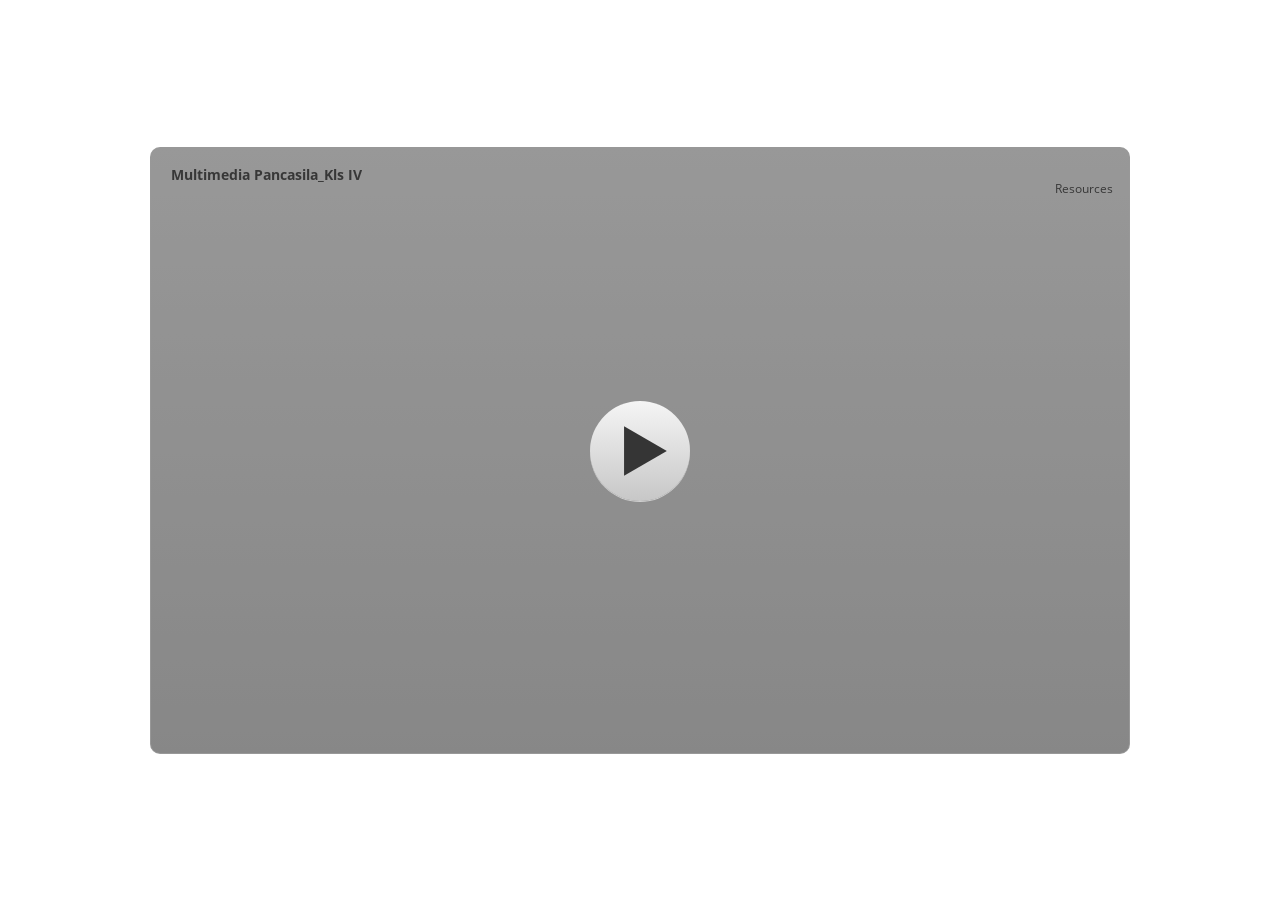
==== index.html @ 4bad053f "Add files via upload" ====
﻿<!doctype html>
<html lang="en-US">
<head>
  <meta charset="utf-8">
  <!-- Created using Storyline 3 - http://www.articulate.com  -->
  <!-- version: 3.20.30234.0 -->
  <title> Produk Multimedia Pancasila_Kls IV </title>
  <meta http-equiv="x-ua-compatible" content="IE=edge"/>
  <meta name="viewport" content="width=device-width,initial-scale=1,user-scalable=no,shrink-to-fit=no,minimal-ui"/>
  <meta name="apple-mobile-web-app-capable" content="yes"/>
  <style>
    html, body { height: 100%; padding: 0; margin: 0 }
    #app { height: 100%; width: 100%; }
  </style>

  <script>
    window.DS = {};
    window.globals = {
      DATA_PATH_BASE: '',
      HAS_FRAME: true,
      HAS_SLIDE: true,

      lmsPresent: false,
      tinCanPresent: false,
      cmi5Present: false,
      aoSupport: false,
      scale: 'noscale',
      captureRc: false,
      browserSize: 'optimal',
      bgColor: '#FFFFFF',
      features: '',
      themeName: 'classic',
      preloaderColor: '#FFFFFF',
      suppressAnalytics: false,
      productChannel: 'perpetual',
      publishSource: 'storyline',
      aid: '',
      cid: 'e77c4f3b-af02-48d0-b6e7-b36590335318',
      playerVersion: '3.20.30234.0',
      publishTimestamp: '2024-05-29T16:32:49.9220851Z',
      maxIosVideoElements: 10,
      connectionSettings: { },

      
      parseParams: function(qs) {
        if (window.globals.parsedParams != null) {
          return window.globals.parsedParams;
        }
        qs = (qs || window.location.search.substr(1)).split('+').join(' ');
        var params = {},
            tokens,
            re = /[?&]?([^=]+)=([^&]*)/g;

        while (tokens = re.exec(qs)) {
          params[decodeURIComponent(tokens[1]).trim()] =
            decodeURIComponent(tokens[2]).trim();
        }
        window.globals.parsedParams = params;
        return params;
      }

    };
  </script>
  <script>
    var isIe11 = ('ActiveXObject' in window || window.MSBlobBuilder != null)
      && window.msCrypto != null && !window.ActiveXObject;
    if (isIe11) {
      window.globals.unsupportedBrowser = true;
      document.write(atob('[base64]'));
    }
  </script>
  
  <script>window.THREE = { };</script>
  
</head>
<body style="background: #FFFFFF" class="cs-HTML theme-classic">
  <!-- 360 -->
  <script>!function(){var e,i=/iPhone/i,o=/iPod/i,n=/iPad/i,t=/\biOS-universal(?:.+)Mac\b/i,r=/\bAndroid(?:.+)Mobile\b/i,a=/Android/i,d=/(?:SD4930UR|\bSilk(?:.+)Mobile\b)/i,p=/Silk/i,l=/Windows Phone/i,u=/\bWindows(?:.+)ARM\b/i,b=/BlackBerry/i,s=/BB10/i,c=/Opera Mini/i,f=/\b(CriOS|Chrome)(?:.+)Mobile/i,h=/Mobile(?:.+)Firefox\b/i,v=function(e){return void 0!==e&&"MacIntel"===e.platform&&"number"==typeof e.maxTouchPoints&&e.maxTouchPoints>1&&"undefined"==typeof MSStream};e=function(e){var m={userAgent:"",platform:"",maxTouchPoints:0};e||"undefined"==typeof navigator?"string"==typeof e?m.userAgent=e:e&&e.userAgent&&(m={userAgent:e.userAgent,platform:e.platform,maxTouchPoints:e.maxTouchPoints||0}):m={userAgent:navigator.userAgent,platform:navigator.platform,maxTouchPoints:navigator.maxTouchPoints||0};var g=m.userAgent,y=g.split("[FBAN");void 0!==y[1]&&(g=y[0]),void 0!==(y=g.split("Twitter"))[1]&&(g=y[0]);var A=function(e){return function(i){return i.test(e)}}(g),w={apple:{phone:A(i)&&!A(l),ipod:A(o),tablet:!A(i)&&(A(n)||v(m))&&!A(l),universal:A(t),device:(A(i)||A(o)||A(n)||A(t)||v(m))&&!A(l)},amazon:{phone:A(d),tablet:!A(d)&&A(p),device:A(d)||A(p)},android:{phone:!A(l)&&A(d)||!A(l)&&A(r),tablet:!A(l)&&!A(d)&&!A(r)&&(A(p)||A(a)),device:!A(l)&&(A(d)||A(p)||A(r)||A(a))||A(/\bokhttp\b/i)},windows:{phone:A(l),tablet:A(u),device:A(l)||A(u)},other:{blackberry:A(b),blackberry10:A(s),opera:A(c),firefox:A(h),chrome:A(f),device:A(b)||A(s)||A(c)||A(h)||A(f)},any:!1,phone:!1,tablet:!1};return w.any=w.apple.device||w.android.device||w.windows.device||w.other.device,w.phone=w.apple.phone||w.android.phone||w.windows.phone,w.tablet=w.apple.tablet||w.android.tablet||w.windows.tablet,w}(),"object"==typeof exports&&"undefined"!=typeof module?module.exports=e:"function"==typeof define&&define.amd?define((function(){return e})):this.isMobile=e}();
    window.isMobile.apple.tablet = window.isMobile.apple.tablet ||
      (navigator.platform === 'MacIntel' && navigator.maxTouchPoints > 1);
    window.isMobile.apple.device = window.isMobile.apple.device || window.isMobile.apple.tablet;
    window.isMobile.tablet = window.isMobile.tablet || window.isMobile.apple.tablet;
    window.isMobile.any = window.isMobile.any || window.isMobile.apple.tablet;
  </script>

  <div id="focus-sink" tabindex="-1"></div>

  <div id="preso"></div>
  <script>
    (function() {

      var classTypes = [ 'desktop', 'mobile', 'phone', 'tablet' ];

      var addDeviceClasses = function(prefix, testObj) {
        var curr, i;
        for (i = 0; i < classTypes.length; i++) {
          curr = classTypes[i];
          if (testObj[curr]) {
            document.body.classList.add(prefix + curr);
          }
        }
      };

      var params = window.globals.parseParams(),
          isDevicePreview = params.devicepreview === '1',
          isPhoneOverride = params.deviceType === 'phone' || (isDevicePreview && params.phone == '1'),
          isTabletOverride = (params.deviceType === 'tablet' || isDevicePreview) && !isPhoneOverride,
          isMobileOverride = isPhoneOverride || isTabletOverride;

      var deviceView = {
        desktop: !window.isMobile.any && !isMobileOverride,
        mobile: window.isMobile.any || isMobileOverride,
        phone: isPhoneOverride || (window.isMobile.phone && !isTabletOverride),
        tablet: isTabletOverride || window.isMobile.tablet
      };

      window.globals.deviceView = deviceView;
      window.isMobile.desktop = !window.isMobile.any;
      window.isMobile.mobile = window.isMobile.any;

      addDeviceClasses('view-', deviceView);

    })();
  </script>
  
  <script src='story_content/user.js' type=text/javascript></script>
  <div class="slide-loader"></div>

  <script>
    if (window.globals.deviceView.isMobile) { var doc = document, loader = doc.body.querySelector('.slide-loader'); [ 1, 2, 3 ].forEach(function(n) { var d = doc.createElement('div'); d.style.backgroundColor = window.globals.preloaderColor; d.classList.add('mobile-loader-dot'); d.classList.add('dot' + n); loader.appendChild(d); }); }
  </script>

  <div class="mobile-load-title-overlay" style="display: none">
    <div class="mobile-load-title"> Produk Multimedia Pancasila_Kls IV </div>
  </div>

  <div class="mobile-chrome-warning"></div>

  
<style>
  .warn-connection-dialog {
    display: none;
    background: transparent;
    pointer-events: none;
    position: fixed;
    left: 0;
    top: 0;
    width: 100%;
    height: 100%;
    z-index: 999;
  }

  .warn-connection-content {
    border-radius: 4px;
    background: white;
    border: 1px solid #E7E7E7;
    color: #333333;
    box-shadow: 0 2px 4px rgba(0, 0, 0, 0.25);
    transition: all 150ms ease-out;
    position: absolute;
    white-space: nowrap;
  }

  .view-phone.is-landscape .warn-connection-content {
    left: 23px;
    bottom: 23px;
  }

  .view-tablet.is-landscape .warn-connection-content {
    left: 50%;
    top: 20px;
    transform: translateX(-50%);
  }

  .is-portrait .warn-connection-content {
    transform: translate(-50%, calc(-100% - 15px));
  }

  .warn-connection-content p {
    display: inline-block;
    margin: 0 8px 0 0;
    line-height: 33px;
    font-size: 11px;
  }

  .warn-connection-content svg {
    position: relative;
    vertical-align: middle;
    margin: 0 2px 2px 8px;
  }

  .view-desktop .warn-connection-content {
    left: 1.5em;
    bottom: 1.5em;
  }

  .view-desktop .warn-connection-content p {
    font-size: 1.1em;
  }

  .is-offline .warn-connection-dialog {
    display: block;
  }

  .is-offline .cs-panel * {
    pointer-events: none !important;
  }

  .is-offline .cs-panel {
    pointer-events: all !important;
  }

  .is-offline #nav-controls * {
    pointer-events: none !important;
  }

  .is-offline #nav-controls {
    pointer-events: all !important;
  }
</style>

<div class="warn-connection-dialog">
  <div class="warn-connection-content">
    <svg width="17" height="15" viewBox="0 0 17 15" xmlns="http://www.w3.org/2000/svg">
      <path fill="#8F0000" stroke="white" d="M16.07,12.98 L15.88,12.23 L9.51,1.21 C8.97,0.26,7.6,0.26,7.06,1.21 L0.69,12.23 C0.15,13.16,0.81,14.36,1.91,14.36 H14.65 C15.47,14.36,16.05,13.7,16.07,12.98 Z"/>
      <path fill="white" stroke="white" d="M8.58,5.5 C8.35,5.28,8.5,5.35,8.21,5.32 C8.09,5.35,7.97,5.49,7.96,5.67 C7.97,5.79,7.98,5.92,7.98,6.04 L7.98,6.04 C7.99,6.17,8,6.31,8.01,6.43 L8.01,6.44 C8.03,6.92,8.06,7.41,8.09,7.9 L8.09,7.9 C8.12,8.39,8.14,8.88,8.17,9.37 C8.17,9.39,8.18,9.42,8.2,9.44 C8.23,9.46,8.25,9.47,8.28,9.47 C8.31,9.47,8.34,9.46,8.35,9.44 C8.37,9.43,8.38,9.4,8.39,9.35 L8.39,9.34 C8.39,9.24,8.4,9.15,8.4,9.05 L8.4,9.05 C8.41,8.96,8.41,8.86,8.42,8.75 C8.43,8.44,8.45,8.12,8.47,7.81 L8.47,7.81 C8.49,7.49,8.51,7.18,8.53,6.87 C8.55,6.46,8.56,6.05,8.59,5.64 L8.6,5.62 C8.6,5.57,8.59,5.53,8.58,5.5 L8.21,5.32 Z"/>
      <circle fill="white" stroke="white" cx="8.3" cy="11.35" r="0.3"/>
    </svg>
    <p>You are offline. Trying to reconnect...</p>
  </div>
</div>

<script>
  (function() {
    window.DS.connection = {
      warningShown: false,
      assets: {},
      loadingAssetGroup: false,
      retryDelay: 500
    };

    // @TODO this is POC code and can be cleaned up a bit more if we move forward
    // with the feature



    // The `window.globals.features` variable must be set in `webpack.dev.config` when testing locally - it is not enough
    // to have it in the data - but it must be set there as well.
    var useConnectionMessages = window.AbortController != null &&
      window.location.protocol != 'file:' &&
      window.globals.features.indexOf('ConnectionMessages') != -1;

    window.DS.connection.useConnectionMessages = useConnectionMessages

    var assetCount = 0;
    var checkLoadedId;
    var connectionSettings = window.globals.connectionSettings;

    if (useConnectionMessages && connectionSettings != null) {
      var contentEl = document.querySelector('.warn-connection-content');
      var messageEl = contentEl.querySelector('p')

      if (connectionSettings.useDarkTheme) {
        contentEl.style.borderColor = '#BABBBA';
        contentEl.style.backgroundColor = '#282828';
        contentEl.style.color = '#FFFFFF';
      }

      if (connectionSettings.message != null) {
        messageEl.textContent = window.decodeURIComponent(connectionSettings.message);
      }
    }

    function checkAssetsReady() {
      for (var i in DS.connection.assets) {
        if (!DS.connection.assets[i].success) {
          return false;
        }
      }
      return true;
    }

    function stopAssetGroup() {
      if (!useConnectionMessages) { return; }

      assetCount = 0;

      DS.connection.oldAssetGroup = DS.connection.assets;
      DS.connection.assets = {};
      DS.connection.loadingAssetGroup = false;
      clearInterval(checkLoadedId);
    }

    function startAssetGroup() {
      if (!useConnectionMessages) { return; }
      var ticks = 0;
      clearInterval(checkLoadedId);
      checkLoadedId = setInterval(function() {
        var loaded = 0;
        if (assetCount === 0 && loaded === 0) {
          clearInterval(checkLoadedId);
          return;
        }

        for (var i in DS.connection.assets) {
          if (DS.connection.assets[i].success) {
            loaded++;
          }
        }

        if (assetCount === loaded && checkAssetsReady()) {
          for (var i in DS.connection.assets) {
            if (DS.connection.assets[i].action) {
              DS.connection.assets[i].action();
            }
          }
          hideWarning();
          stopAssetGroup();
        }
      }, 100)
    }

    function requiredAsset(url, action, retry, type) {
      if (!useConnectionMessages) { return; }
      if (DS.connection.assets[url]) { return; }

      DS.connection.assets[url] = {
        success: false, action: action, retry: retry, type: type
      };
      assetCount = Object.keys(DS.connection.assets).length;
      if (!DS.connection.loadingAssetGroup) {
        startAssetGroup();
      }
      DS.connection.loadingAssetGroup = true;
    }

    function assetLoaded(url) {
      if (!useConnectionMessages) { return; }
      if (DS.connection.assets[url]) {
        DS.connection.assets[url].success = true;
      }
    }

    function assetFailed(url) {
      if (!useConnectionMessages) { return; }
      if (!DS.connection.assets[url]) {
        if (/\.js$/.test(url)) {
          setTimeout(function() {
            if (DS.connection.lastSlideLoaded != null) {
              DS.connection.lastSlideLoaded();
            }
          }, DS.connection.retryDelay);
        }
        return;
      }
      if (!DS.connection.warningShown) { showWarning(); }
      if (DS.connection.assets[url].retry) {
        setTimeout(function() {
          if (!DS.connection.assets[url].success) {
            DS.connection.assets[url].retry()
          }
        }, DS.connection.retryDelay);
      }
    }

    function hideWarning() {
      document.body.classList.remove('is-offline');
      DS.connection.warningShown = false;
    }
    DS.connection.hideWarning = hideWarning

    function showWarning(btn) {
      document.body.classList.add('is-offline')
      DS.connection.warningShown = true;
      updateWarningPosition();
    }

    function updateWarningPosition() {
      if (!DS.connection.warningShown) {
        return;
      }

      var isPortrait = document.body.classList.contains('is-portrait');
      var warningEl = document.querySelector('.warn-connection-content');

      if (isPortrait) {
        var slide = document.querySelector('.primary-slide');
        var slideRect = slide.getBoundingClientRect();

        warningEl.style.top = `${slideRect.top}px`
        warningEl.style.left = `${slideRect.left + slideRect.width / 2}px`
      } else {
        warningEl.style.top = null;
        warningEl.style.left = null;
      }

      window.requestAnimationFrame(updateWarningPosition);
    }

    // these will all be noops if the feature flag isn't set in
    // the data and `window.globals.features`
    DS.connection.requiredAsset = requiredAsset;
    DS.connection.assetLoaded = assetLoaded;
    DS.connection.assetFailed = assetFailed;
    DS.connection.stopAssetGroup = stopAssetGroup;
    DS.connection.startAssetGroup = startAssetGroup;
  })();
</script>


  <script>
    
    if (window.autoSpider && window.vInterfaceObject) {
      document.querySelector('.mobile-load-title-overlay').style.display = 'none';
    }
  </script>

  

  <link rel="stylesheet" href="html5/data/css/output.min.css" data-noprefix/>
</body>
<script src="html5/lib/scripts/bootstrapper.min.js"></script>
</html>
---- html5/data/css/output.min.css ----
@font-face {
  font-family: 'Open SansBold CharsBold4E3F216A';
  src: url('[data-uri]');
  font-style: normal;
  font-weight: normal;
}
@font-face {
  font-family: 'Open Sans Charset1_ 5rH5349F475';
  src: url('[data-uri]');
  font-style: normal;
  font-weight: normal;
}
@font-face {
  font-family: 'ArticulateBold CharBoldBE2BF315';
  src: url('[data-uri]');
  font-style: normal;
  font-weight: normal;
}
@font-face {
  font-family: 'Britannic Bold CharBold21BCDCB6';
  src: url('[data-uri]');
  font-style: normal;
  font-weight: normal;
}
@font-face {
  font-family: 'Articulate Charset1_ 5X33E5EC29';
  src: url('[data-uri]');
  font-style: normal;
  font-weight: normal;
}
@font-face {
  font-family: 'Arial Black Charset1_ 66610BCC4';
  src: url('[data-uri]');
  font-style: normal;
  font-weight: normal;
}
@font-face {
  font-family: 'Open Sans Charset0_v9TY33EDE6F2';
  src: url('[data-uri]');
  font-style: normal;
  font-weight: normal;
}
@font-face {
  font-family: 'Open SansBold CharsBoldE47A47C6';
  src: url('[data-uri]');
  font-style: normal;
  font-weight: normal;
}
@font-face {
  font-family: 'Articulate Charset0_v8MBBDD1F1C';
  src: url('[data-uri]');
  font-style: normal;
  font-weight: normal;
}
@font-face {
  font-family: 'ArticulateBold CharBoldC2572EF3';
  src: url('[data-uri]');
  font-style: normal;
  font-weight: normal;
}
@font-face {
  font-family: 'Britannic Bold CharBold55D0EDF3';
  src: url('[data-uri]');
  font-style: normal;
  font-weight: normal;
}
@font-face {
  font-family: 'Arial Black Charset0_v95C8014D0';
  src: url('[data-uri]');
  font-style: normal;
  font-weight: normal;
}
.cs-npnxnanbnsnfns00000100001 .cs-infopanel  {
  box-shadow: 0 1px 0 rgba(184, 184, 184, 1);
  background: rgba(255, 255, 255, 1);
}
.cs-npnxnanbnsnfns00000100001 .cs-infopanel .cs-link {
  color: rgba(124, 34, 128, 1);
}
.cs-npnxnanbnsnfns00000100001 .cs-infopanel .cs-link:hover {
  color: rgba(0, 0, 238, 1);
}
.cs-npnxnanbnsnfns00000100001 .cs-infopanel .cs-name {
  color: rgba(68, 68, 68, 1);
}
.cs-npnxnanbnsnfns00000100001 .cs-infopanel .cs-title {
  color: rgba(153, 153, 153, 1);
}
.cs-npnxnanbnsnfns00000100001 .cs-infopanelpopup  {
  box-shadow: 0 1px 0 rgba(184, 184, 184, 1);
  background: linear-gradient(180deg, rgba(233, 233, 233, 1) 0%, rgba(207, 207, 207, 1) 100%);
}
.cs-npnxnanbnsnfns00000100001 .cs-infopanelpopup .cs-link {
  color: rgba(124, 34, 128, 1);
}
.cs-npnxnanbnsnfns00000100001 .cs-infopanelpopup .cs-link:hover {
  color: rgba(0, 0, 238, 1);
}
.cs-npnxnanbnsnfns00000100001 .cs-infopanelpopup .cs-name {
  color: rgba(68, 68, 68, 1);
}
.cs-npnxnanbnsnfns00000100001 .cs-infopanelpopup .cs-bio {
  color: rgba(153, 153, 153, 1);
}
.cs-npnxnanbnsnfns00000100001 .cs-timer  {
  color: rgba(85, 85, 85, 1);
}
.cs-npnxnanbnsnfns00000100001 .cs-duration stop:first-child {
  stop-color: rgba(0, 215, 255, 1);
}
.cs-npnxnanbnsnfns00000100001 .cs-duration stop:last-child {
  stop-color: rgba(0, 171, 255, 1);
}
.cs-npnxnanbnsnfns00000100001 .cs-elapsed stop:first-child {
  stop-color: rgba(254, 227, 71, 1);
}
.cs-npnxnanbnsnfns00000100001 .cs-elapsed stop:last-child {
  stop-color: rgba(252, 204, 42, 1);
}
.cs-npnxnanbnsnfns00000100001 .cs-timer .cs-pie .cs-innerstroke {
  stroke: rgba(199, 199, 199, 1);
}
.cs-npnxnanbnsnfns00000100001 .cs-timer .cs-pie .cs-innerborder {
  stroke: rgba(255, 255, 255, 1);
}
.cs-npnxnanbnsnfns00000100001 .cs-window  {
  box-shadow: 0 8px 5px rgba(0, 0, 0, 0.2);
  border-color: rgba(234, 234, 234, 1);
  background: rgba(243, 243, 243, 1);
  color: rgba(85, 85, 85, 1);
}
.cs-npnxnanbnsnfns00000100001 .cs-window .cs-diva {
  border-color: rgba(247, 247, 247, 1);
}
.cs-npnxnanbnsnfns00000100001 .cs-window .cs-divb {
  border-color: rgba(211, 211, 211, 1);
}
.cs-npnxnanbnsnfns00000100001 .cs-editor .cs-editor-slide {
  color: rgba(85, 85, 85, 1);
}
.cs-npnxnanbnsnfns00000100001 .cs-editor .cs-editor-html {
  color: rgba(68, 68, 68, 1);
}
.cs-npnxnanbnsnfns00000100001 .cs-editor .cs-editor-button {
  text-shadow: 0 1px 0 rgba(240, 240, 240, 1);
  color: rgba(53, 53, 53, 1);
  border-color: rgba(177, 177, 177, 1);
  background: linear-gradient(180deg, rgba(245, 245, 245, 1) 0%, rgba(199, 199, 199, 1) 100%);
}
.cs-npnxnanbnsnfns00000100001 .cs-editor .cs-editor-button:hover {
  background: linear-gradient(180deg, rgba(242, 242, 242, 1) 0%, rgba(175, 175, 175, 1) 100%);
}
.cs-npnxnanbnsnfns00000100001 .cs-editor .cs-editor-button:active {
  background: linear-gradient(180deg, rgba(199, 199, 199, 1) 0%, rgba(244, 244, 244, 1) 100%);
}
.cs-npnxnanbnsnfns00000100001 .cs-listitem  {
  color: rgba(53, 53, 53, 1);
  border-color: rgba(223, 223, 223, 1);
}
.cs-npnxnanbnsnfns00000100001 .cs-listitem.cs-viewed {
  color: rgba(144, 144, 144, 1);
}
.cs-npnxnanbnsnfns00000100001 .cs-listitem.cs-selected {
  color: rgba(53, 53, 53, 1);
  background: rgba(192, 226, 241, 1);
}
.cs-npnxnanbnsnfns00000100001 .cs-listitem.cs-selected:hover {
  background: rgba(192, 226, 241, 1);
}
.cs-npnxnanbnsnfns00000100001 .cs-listitem.cs-selected.hover {
  background: rgba(192, 226, 241, 1);
}
.cs-npnxnanbnsnfns00000100001 .cs-listitem.cs-selected:focus {
  background: rgba(192, 226, 241, 1);
}
.cs-npnxnanbnsnfns00000100001 .cs-listitem .cs-icon-carrot {
  fill: rgba(53, 53, 53, 1);
}
.cs-npnxnanbnsnfns00000100001 .cs-listitem .cs-icon-carrot .cs-shadow {
  fill: rgba(255, 255, 255, 1);
}
.cs-npnxnanbnsnfns00000100001 .cs-listitem:hover {
  background: rgba(230, 230, 230, 1);
}
.cs-npnxnanbnsnfns00000100001 .cs-listitem.hover {
  background: rgba(230, 230, 230, 1);
}
.cs-npnxnanbnsnfns00000100001 .cs-listitem:focus {
  background: rgba(230, 230, 230, 1);
}
.cs-npnxnanbnsnfns00000100001 .cs-glossary  {
  color: rgba(53, 53, 53, 1);
}
.cs-npnxnanbnsnfns00000100001 .cs-glossary .cs-scrolling-panel {
  background: rgba(231, 231, 231, 1);
}
.cs-npnxnanbnsnfns00000100001 .cs-glossary .cs-term.cs-selected .cs-choice-list-trigger {
  color: rgba(53, 53, 53, 1);
  background: rgba(192, 226, 241, 1);
}
.cs-npnxnanbnsnfns00000100001 .cs-glossary .cs-term.cs-selected .cs-choice-list-trigger:focus {
  color: rgba(53, 53, 53, 1);
  background: rgba(192, 226, 241, 1);
}
.cs-npnxnanbnsnfns00000100001 .cs-glossary .cs-term:hover .cs-choice-list-trigger {
  background: rgba(230, 230, 230, 1);
}
.cs-npnxnanbnsnfns00000100001 .cs-glossary .cs-term.hover .cs-choice-list-trigger {
  background: rgba(230, 230, 230, 1);
}
.cs-npnxnanbnsnfns00000100001 .cs-glossary .cs-term .cs-choice-list-trigger:focus {
  background: rgba(230, 230, 230, 1);
}
.cs-npnxnanbnsnfns00000100001 .cs-glossary .cs-diva {
  border-color: rgba(226, 226, 226, 1);
}
.cs-npnxnanbnsnfns00000100001 .cs-glossary .cs-divb {
  border-color: rgba(226, 226, 226, 1);
}
.cs-npnxnanbnsnfns00000100001 .cs-glossary .cs-divc {
  border-color: rgba(250, 250, 250, 1);
}
.cs-npnxnanbnsnfns00000100001 .cs-glossary .cs-heading {
  color: rgba(68, 68, 68, 1);
}
.cs-npnxnanbnsnfns00000100001 .cs-resource .cs-separator {
  border-color: rgba(224, 224, 224, 1);
}
.cs-npnxnanbnsnfns00000100001 .cs-outline  {
  color: rgba(68, 68, 68, 1);
}
.cs-npnxnanbnsnfns00000100001 .cs-outline .cs-diva {
  border-color: rgba(198, 198, 198, 1);
}
.cs-npnxnanbnsnfns00000100001 .cs-outline .cs-divb {
  border-color: rgba(249, 249, 249, 1);
}
.cs-npnxnanbnsnfns00000100001 .cs-outline .cs-divc {
  border-color: rgba(225, 225, 225, 1);
}
.cs-npnxnanbnsnfns00000100001 .cs-outline .cs-search-filter:hover {
  color: rgba(0, 0, 238, 1);
}
.cs-npnxnanbnsnfns00000100001 .cs-outline .cs-search-filter.hover {
  color: rgba(0, 0, 238, 1);
}
.cs-npnxnanbnsnfns00000100001 .cs-transcript  {
  color: rgba(68, 68, 68, 1);
}
.cs-npnxnanbnsnfns00000100001 .cs-transcript .cs-div {
  border-color: rgba(225, 225, 225, 1);
}
.cs-npnxnanbnsnfns00000100001 .cs-tabs:not(.topmenu-item) {
  color: rgba(85, 85, 85, 1);
}
.cs-npnxnanbnsnfns00000100001 .cs-tabs .cs-inner-button:not(.topmenu-item) {
  text-shadow: 0 1px 0 rgba(240, 240, 240, 1);
}
.cs-npnxnanbnsnfns00000100001 .cs-tabs:hover:not(.topmenu-item) {
  color: rgba(51, 51, 51, 1);
}
.cs-npnxnanbnsnfns00000100001 .cs-tabs.cs-selected {
  background: rgba(243, 243, 243, 1);
  color: rgba(51, 51, 51, 1);
}
.cs-npnxnanbnsnfns00000100001 .cs-seekcontrol  {
  background: linear-gradient(180deg, rgba(245, 245, 245, 1) 0%, rgba(199, 199, 199, 1) 100%);
  border-color: rgba(177, 177, 177, 1);
}
.cs-npnxnanbnsnfns00000100001 .cs-seekcontrol .cs-button:hover .cs-icon {
  fill: rgba(85, 85, 85, 1);
}
.cs-npnxnanbnsnfns00000100001 .cs-seekcontrol .cs-button.hover .cs-icon {
  fill: rgba(85, 85, 85, 1);
}
.cs-npnxnanbnsnfns00000100001 .cs-seekcontrol .cs-button .cs-icon-shadow {
  fill: rgba(240, 240, 240, 1);
}
.cs-npnxnanbnsnfns00000100001 .cs-seekcontrol .cs-button .cs-icon {
  fill: rgba(45, 45, 45, 1);
}
.cs-npnxnanbnsnfns00000100001 .cs-seekcontrol .cs-seek .cs-fill {
  background: rgba(255, 255, 255, 1);
}
.cs-npnxnanbnsnfns00000100001 .cs-seekcontrol .cs-seek {
  background: rgba(231, 231, 231, 1);
  border-color: rgba(184, 184, 184, 1);
}
.cs-npnxnanbnsnfns00000100001 .cs-searchinput .cs-input {
  color: rgba(138, 138, 138, 1);
  border-color: rgba(173, 173, 173, 1);
  background: rgba(223, 223, 223, 1);
}
.cs-npnxnanbnsnfns00000100001 .cs-searchinput .cs-input:focus {
  color: rgba(51, 51, 51, 1);
  background: rgba(250, 250, 250, 1);
}
.cs-npnxnanbnsnfns00000100001 .cs-searchinput .cs-input:hover {
  box-shadow: inset 0 0 1px 0 rgba(107, 248, 255, 1);
}
.cs-npnxnanbnsnfns00000100001 .cs-searchinput .cs-input.hover {
  box-shadow: inset 0 0 1px 0 rgba(107, 248, 255, 1);
}
.cs-npnxnanbnsnfns00000100001 .cs-searchinput .cs-button .cs-icon {
  fill: rgba(138, 138, 138, 1);
}
.cs-npnxnanbnsnfns00000100001 .cs-searchinput .cs-button:hover {
  fill: linear-gradient(180deg, rgba(245, 245, 245, 1) 0%, rgba(199, 199, 199, 1) 100%);
}
.cs-npnxnanbnsnfns00000100001 .cs-searchinput .cs-button.hover {
  fill: linear-gradient(180deg, rgba(245, 245, 245, 1) 0%, rgba(199, 199, 199, 1) 100%);
}
.cs-npnxnanbnsnfns00000100001 .cs-menu  {
  box-shadow: 0 1px 0 rgba(184, 184, 184, 1);
  background: rgba(243, 243, 243, 1);
}
.cs-npnxnanbnsnfns00000100001 .cs-topmenu-item.active .cs-tab {
  background: rgba(243, 243, 243, 1);
}
.cs-npnxnanbnsnfns00000100001 .cs-logo  {
  box-shadow: 0 1px 0 rgba(184, 184, 184, 1);
  background: rgba(255, 255, 255, 1);
}
.cs-npnxnanbnsnfns00000100001 .cs-checkbox  {
  color: rgba(68, 68, 68, 1);
}
.cs-npnxnanbnsnfns00000100001 .cs-checkbox:hover {
  border-color: rgba(107, 248, 255, 1);
}
.cs-npnxnanbnsnfns00000100001 .cs-checkbox.hover {
  border-color: rgba(107, 248, 255, 1);
}
.cs-npnxnanbnsnfns00000100001 .cs-checkbox .cs-box {
  color: rgba(255, 255, 255, 1);
  border-color: rgba(184, 184, 184, 1);
}
.cs-npnxnanbnsnfns00000100001 .cs-checkbox .cs-box:checked::after {
  color: rgba(51, 204, 0, 1);
}
.cs-npnxnanbnsnfns00000100001 .cs-checkbox .cs-box.checked.after {
  color: rgba(51, 204, 0, 1);
}
.cs-npnxnanbnsnfns00000100001 .cs-button  {
  text-shadow: 0 1px 0 rgba(240, 240, 240, 1);
  color: rgba(53, 53, 53, 1);
  border-color: rgba(177, 177, 177, 1);
  background: linear-gradient(180deg, rgba(245, 245, 245, 1) 0%, rgba(199, 199, 199, 1) 100%);
  box-shadow: 0 1px 0 rgba(207, 207, 207, 1);
}
.cs-npnxnanbnsnfns00000100001 .cs-button .cs-icon {
  fill: rgba(53, 53, 53, 1);
}
.cs-npnxnanbnsnfns00000100001 .cs-button .cs-icon-shadow {
  fill: rgba(240, 240, 240, 1);
}
.cs-npnxnanbnsnfns00000100001 .cs-button:hover {
  background: linear-gradient(180deg, rgba(242, 242, 242, 1) 0%, rgba(175, 175, 175, 1) 100%);
}
.cs-npnxnanbnsnfns00000100001 .cs-button.hover {
  background: linear-gradient(180deg, rgba(242, 242, 242, 1) 0%, rgba(175, 175, 175, 1) 100%);
}
.cs-npnxnanbnsnfns00000100001 .cs-button:active {
  background: linear-gradient(180deg, rgba(199, 199, 199, 1) 0%, rgba(244, 244, 244, 1) 100%);
}
.cs-npnxnanbnsnfns00000100001 .cs-button.cs-disabled:hover {
  background: linear-gradient(180deg, rgba(245, 245, 245, 1) 0%, rgba(199, 199, 199, 1) 100%);
}
.cs-npnxnanbnsnfns00000100001 .cs-button.cs-disabled.hover {
  background: linear-gradient(180deg, rgba(245, 245, 245, 1) 0%, rgba(199, 199, 199, 1) 100%);
}
.cs-npnxnanbnsnfns00000100001 .cs-button.cs-disabled:active {
  background: linear-gradient(180deg, rgba(245, 245, 245, 1) 0%, rgba(199, 199, 199, 1) 100%);
}
.cs-npnxnanbnsnfns00000100001 .cs-button.cs-volume:hover {
  background: linear-gradient(180deg, rgba(245, 245, 245, 1) 0%, rgba(199, 199, 199, 1) 100%);
}
.cs-npnxnanbnsnfns00000100001 .cs-button.cs-volume.hover {
  background: linear-gradient(180deg, rgba(245, 245, 245, 1) 0%, rgba(199, 199, 199, 1) 100%);
}
.cs-npnxnanbnsnfns00000100001 .cs-button.cs-volume:active {
  background: linear-gradient(180deg, rgba(245, 245, 245, 1) 0%, rgba(199, 199, 199, 1) 100%);
}
.cs-npnxnanbnsnfns00000100001.cs-base  {
  color: rgba(85, 85, 85, 1);
  border-color: rgba(233, 233, 233, 1);
  background: linear-gradient(180deg, rgba(233, 233, 233, 1) 0%, rgba(207, 207, 207, 1) 100%);
}
.cs-npnxnanbnsnfns00000100001.cs-base .cs-separator .cs-diva {
  background: rgba(211, 211, 211, 1);
}
.cs-npnxnanbnsnfns00000100001.cs-base .cs-separator .cs-divb {
  background: rgba(247, 247, 247, 1);
}
.cs-npnxnanbnsnfns00000100001.cs-base .cs-topmenu-item.active .cs-tab {
  border-color: rgba(211, 211, 211, 1);
}
.cs-npnxnanbnsnfns00000100001.cs-base .cs-topmenu-item.active .cs-panel {
  border-color: rgba(211, 211, 211, 1);
}
.cs-npnxnanbnsnfns00000100001.cs-base .cs-left {
  background: linear-gradient(180deg, rgba(219, 219, 219, 1) 0%, rgba(195, 195, 195, 1) 100%);
}
.cs-npnxnanbnsnfns00000100001.cs-base .cs-area-primary .cs-slide-container {
  background: linear-gradient(180deg, rgba(233, 233, 233, 1) 0%, rgba(207, 207, 207, 1) 100%);
}
.cs-npnxnanbnsnfns00000100001 .cs-volume::-moz-range-thumb {
  border-color: rgba(165, 165, 165, 1);
  box-shadow: inset 0 0 1px 0 rgba(212, 212, 212, 1);
  background: rgba(200, 200, 200, 1);
}
.cs-npnxnanbnsnfns00000100001 .cs-volume::-ms-thumb {
  border-color: rgba(165, 165, 165, 1);
  box-shadow: inset 0 0 1px 0 rgba(212, 212, 212, 1);
  background: rgba(200, 200, 200, 1);
}
.cs-npnxnanbnsnfns00000100001 .cs-volume::-webkit-slider-thumb {
  border-color: rgba(165, 165, 165, 1);
  box-shadow: inset 0 0 1px 0 rgba(212, 212, 212, 1);
  background: rgba(200, 200, 200, 1);
}
.cs-npnxnanbnsnfns00000100001 .cs-volume::-moz-range-track {
  border-color: rgba(242, 242, 242, 1);
  background: linear-gradient(180deg, rgba(188, 188, 188, 1) 0%, rgba(188, 188, 188, 1) 50.196%, rgba(195, 195, 195, 1) 100%);
}
.cs-npnxnanbnsnfns00000100001 .cs-volume::-ms-track {
  border-color: rgba(242, 242, 242, 1);
  background: linear-gradient(180deg, rgba(188, 188, 188, 1) 0%, rgba(188, 188, 188, 1) 50.196%, rgba(195, 195, 195, 1) 100%);
}
.cs-npnxnanbnsnfns00000100001 .cs-volume::-webkit-slider-runnable-track {
  border-color: rgba(242, 242, 242, 1);
  background: linear-gradient(180deg, rgba(188, 188, 188, 1) 0%, rgba(188, 188, 188, 1) 50.196%, rgba(195, 195, 195, 1) 100%);
}
body.show-focus .tab-focus-box {
  border-color: rgba(255, 255, 0, 1);
}
.skipnav {
  border-color: rgba(255, 255, 0, 1);
}
.fn-npnxnanbsnfns00000100001 {
  font-family: 'Open SansD6FFC9F9';
  -webkit-font-variant-ligatures: no-common-ligatures;
  font-variant-ligatures: no-common-ligatures;
}
.fn-pxabnsnfns00000100001 {
  font-family: 'Open SansD6FFC9F9';
  -webkit-font-variant-ligatures: no-common-ligatures;
  font-variant-ligatures: no-common-ligatures;
}
.fn-npxnabnsnfns00000100001 {
  font-family: 'Open SansD6FFC9F9';
  -webkit-font-variant-ligatures: no-common-ligatures;
  font-variant-ligatures: no-common-ligatures;
}
.fn-npnxnanbnsnfns00000100001 {
  font-family: 'Open SansD6FFC9F9';
  -webkit-font-variant-ligatures: no-common-ligatures;
  font-variant-ligatures: no-common-ligatures;
}
.fn-pxabnsnfns00000100000 {
  font-family: 'Open SansD6FFC9F9';
  -webkit-font-variant-ligatures: no-common-ligatures;
  font-variant-ligatures: no-common-ligatures;
}
@font-face {
  font-family: 'Open SansD6FFC9F9';
  src: url('[data-uri]');
  font-style: normal;
  font-weight: bold;
}
@font-face {
  font-family: 'Open SansD6FFC9F9';
  src: url('[data-uri]');
  font-style: normal;
  font-weight: normal;
}
.cs-InvalidPromptSlide .cs-6FanCGLCzWN-InvalidPromptSlide-btn0 {
  color: rgba(53, 53, 53, 1);
  border-color: rgba(177, 177, 177, 1);
  background: linear-gradient(180deg, rgba(245, 245, 245, 1) 0%, rgba(199, 199, 199, 1) 100%);
  text-shadow: 0 1px 0 rgba(240, 240, 240, 1);
}
.cs-InvalidPromptSlide .cs-6FanCGLCzWN-InvalidPromptSlide-btn0 .cs-html {
  color: rgba(68, 68, 68, 1);
}
.cs-InvalidPromptSlide .cs-6FanCGLCzWN-InvalidPromptSlide-btn0 .cs-slide {
  border-color: rgba(85, 85, 85, 1);
}
.cs-InvalidPromptSlide .cs-6FanCGLCzWN-InvalidPromptSlide-btn0:hover {
  background: linear-gradient(180deg, rgba(242, 242, 242, 1) 0%, rgba(175, 175, 175, 1) 100%);
}
.cs-InvalidPromptSlide .cs-6FanCGLCzWN-InvalidPromptSlide-btn0:active {
  background: linear-gradient(180deg, rgba(199, 199, 199, 1) 0%, rgba(244, 244, 244, 1) 100%);
}
.cs-PrintPromptSlide .cs-6FanCGLCzWN-PrintPromptSlide-btn0 {
  color: rgba(53, 53, 53, 1);
  border-color: rgba(177, 177, 177, 1);
  background: linear-gradient(180deg, rgba(245, 245, 245, 1) 0%, rgba(199, 199, 199, 1) 100%);
  text-shadow: 0 1px 0 rgba(240, 240, 240, 1);
}
.cs-PrintPromptSlide .cs-6FanCGLCzWN-PrintPromptSlide-btn0 .cs-html {
  color: rgba(68, 68, 68, 1);
}
.cs-PrintPromptSlide .cs-6FanCGLCzWN-PrintPromptSlide-btn0 .cs-slide {
  border-color: rgba(85, 85, 85, 1);
}
.cs-PrintPromptSlide .cs-6FanCGLCzWN-PrintPromptSlide-btn0:hover {
  background: linear-gradient(180deg, rgba(242, 242, 242, 1) 0%, rgba(175, 175, 175, 1) 100%);
}
.cs-PrintPromptSlide .cs-6FanCGLCzWN-PrintPromptSlide-btn0:active {
  background: linear-gradient(180deg, rgba(199, 199, 199, 1) 0%, rgba(244, 244, 244, 1) 100%);
}
.cs-ScrollPromptSlide .cs-6FanCGLCzWN-ScrollPromptSlide-btn0 {
  color: rgba(53, 53, 53, 1);
  border-color: rgba(177, 177, 177, 1);
  background: linear-gradient(180deg, rgba(245, 245, 245, 1) 0%, rgba(199, 199, 199, 1) 100%);
  text-shadow: 0 1px 0 rgba(240, 240, 240, 1);
}
.cs-ScrollPromptSlide .cs-6FanCGLCzWN-ScrollPromptSlide-btn0 .cs-html {
  color: rgba(68, 68, 68, 1);
}
.cs-ScrollPromptSlide .cs-6FanCGLCzWN-ScrollPromptSlide-btn0 .cs-slide {
  border-color: rgba(85, 85, 85, 1);
}
.cs-ScrollPromptSlide .cs-6FanCGLCzWN-ScrollPromptSlide-btn0:hover {
  background: linear-gradient(180deg, rgba(242, 242, 242, 1) 0%, rgba(175, 175, 175, 1) 100%);
}
.cs-ScrollPromptSlide .cs-6FanCGLCzWN-ScrollPromptSlide-btn0:active {
  background: linear-gradient(180deg, rgba(199, 199, 199, 1) 0%, rgba(244, 244, 244, 1) 100%);
}
.cs-ResumePromptSlide .cs-6FanCGLCzWN-ResumePromptSlide-btn0 {
  color: rgba(53, 53, 53, 1);
  border-color: rgba(177, 177, 177, 1);
  background: linear-gradient(180deg, rgba(245, 245, 245, 1) 0%, rgba(199, 199, 199, 1) 100%);
  text-shadow: 0 1px 0 rgba(240, 240, 240, 1);
}
.cs-ResumePromptSlide .cs-6FanCGLCzWN-ResumePromptSlide-btn0 .cs-html {
  color: rgba(68, 68, 68, 1);
}
.cs-ResumePromptSlide .cs-6FanCGLCzWN-ResumePromptSlide-btn0 .cs-slide {
  border-color: rgba(85, 85, 85, 1);
}
.cs-ResumePromptSlide .cs-6FanCGLCzWN-ResumePromptSlide-btn0:hover {
  background: linear-gradient(180deg, rgba(242, 242, 242, 1) 0%, rgba(175, 175, 175, 1) 100%);
}
.cs-ResumePromptSlide .cs-6FanCGLCzWN-ResumePromptSlide-btn0:active {
  background: linear-gradient(180deg, rgba(199, 199, 199, 1) 0%, rgba(244, 244, 244, 1) 100%);
}
.cs-ResumePromptSlide .cs-6FanCGLCzWN-ResumePromptSlide-btn1 {
  color: rgba(53, 53, 53, 1);
  border-color: rgba(177, 177, 177, 1);
  background: linear-gradient(180deg, rgba(245, 245, 245, 1) 0%, rgba(199, 199, 199, 1) 100%);
  text-shadow: 0 1px 0 rgba(240, 240, 240, 1);
}
.cs-ResumePromptSlide .cs-6FanCGLCzWN-ResumePromptSlide-btn1 .cs-html {
  color: rgba(68, 68, 68, 1);
}
.cs-ResumePromptSlide .cs-6FanCGLCzWN-ResumePromptSlide-btn1 .cs-slide {
  border-color: rgba(85, 85, 85, 1);
}
.cs-ResumePromptSlide .cs-6FanCGLCzWN-ResumePromptSlide-btn1:hover {
  background: linear-gradient(180deg, rgba(242, 242, 242, 1) 0%, rgba(175, 175, 175, 1) 100%);
}
.cs-ResumePromptSlide .cs-6FanCGLCzWN-ResumePromptSlide-btn1:active {
  background: linear-gradient(180deg, rgba(199, 199, 199, 1) 0%, rgba(244, 244, 244, 1) 100%);
}
.cs-ExternalInterfaceErrorSlide .cs-buttonOK {
  color: rgba(53, 53, 53, 1);
  border-color: rgba(177, 177, 177, 1);
  background: linear-gradient(180deg, rgba(245, 245, 245, 1) 0%, rgba(199, 199, 199, 1) 100%);
  text-shadow: 0 1px 0 rgba(240, 240, 240, 1);
}
.cs-ExternalInterfaceErrorSlide .cs-buttonOK .cs-html {
  color: rgba(68, 68, 68, 1);
}
.cs-ExternalInterfaceErrorSlide .cs-buttonOK .cs-slide {
  border-color: rgba(85, 85, 85, 1);
}
.cs-ExternalInterfaceErrorSlide .cs-buttonOK:hover {
  background: linear-gradient(180deg, rgba(242, 242, 242, 1) 0%, rgba(175, 175, 175, 1) 100%);
}
.cs-ExternalInterfaceErrorSlide .cs-buttonOK:active {
  background: linear-gradient(180deg, rgba(199, 199, 199, 1) 0%, rgba(244, 244, 244, 1) 100%);
}
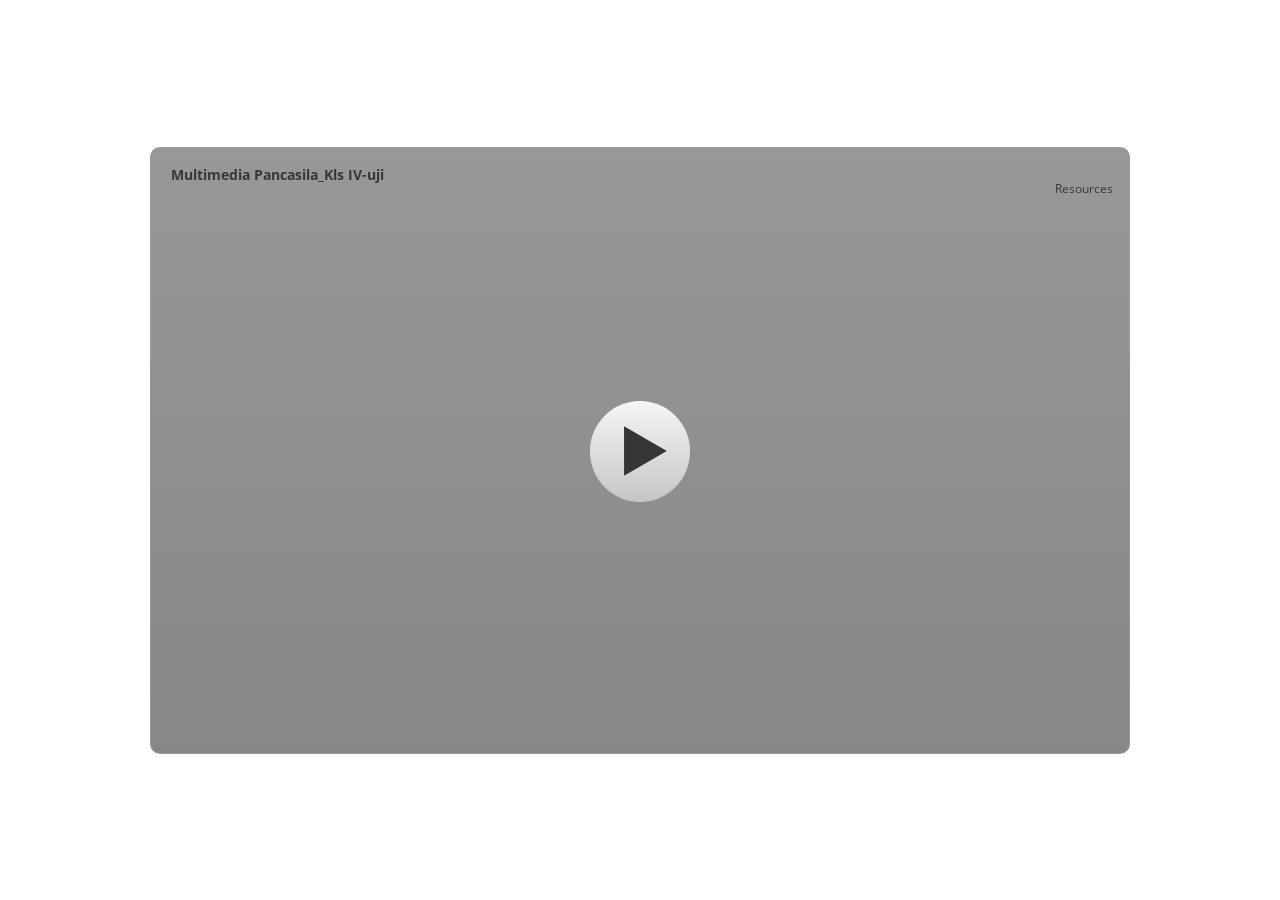
==== commit cca3ea36: "first commit" ====
--- a/index.html
+++ b/index.html
@@ -1,423 +1,423 @@
-﻿<!doctype html>
-<html lang="en-US">
-<head>
-  <meta charset="utf-8">
-  <!-- Created using Storyline 3 - http://www.articulate.com  -->
-  <!-- version: 3.20.30234.0 -->
-  <title> Produk Multimedia Pancasila_Kls IV </title>
-  <meta http-equiv="x-ua-compatible" content="IE=edge"/>
-  <meta name="viewport" content="width=device-width,initial-scale=1,user-scalable=no,shrink-to-fit=no,minimal-ui"/>
-  <meta name="apple-mobile-web-app-capable" content="yes"/>
-  <style>
-    html, body { height: 100%; padding: 0; margin: 0 }
-    #app { height: 100%; width: 100%; }
-  </style>
-
-  <script>
-    window.DS = {};
-    window.globals = {
-      DATA_PATH_BASE: '',
-      HAS_FRAME: true,
-      HAS_SLIDE: true,
-
-      lmsPresent: false,
-      tinCanPresent: false,
-      cmi5Present: false,
-      aoSupport: false,
-      scale: 'noscale',
-      captureRc: false,
-      browserSize: 'optimal',
-      bgColor: '#FFFFFF',
-      features: '',
-      themeName: 'classic',
-      preloaderColor: '#FFFFFF',
-      suppressAnalytics: false,
-      productChannel: 'perpetual',
-      publishSource: 'storyline',
-      aid: '',
-      cid: 'e77c4f3b-af02-48d0-b6e7-b36590335318',
-      playerVersion: '3.20.30234.0',
-      publishTimestamp: '2024-05-29T16:32:49.9220851Z',
-      maxIosVideoElements: 10,
-      connectionSettings: { },
-
-      
-      parseParams: function(qs) {
-        if (window.globals.parsedParams != null) {
-          return window.globals.parsedParams;
-        }
-        qs = (qs || window.location.search.substr(1)).split('+').join(' ');
-        var params = {},
-            tokens,
-            re = /[?&]?([^=]+)=([^&]*)/g;
-
-        while (tokens = re.exec(qs)) {
-          params[decodeURIComponent(tokens[1]).trim()] =
-            decodeURIComponent(tokens[2]).trim();
-        }
-        window.globals.parsedParams = params;
-        return params;
-      }
-
-    };
-  </script>
-  <script>
-    var isIe11 = ('ActiveXObject' in window || window.MSBlobBuilder != null)
-      && window.msCrypto != null && !window.ActiveXObject;
-    if (isIe11) {
-      window.globals.unsupportedBrowser = true;
-      document.write(atob('[base64]'));
-    }
-  </script>
-  
-  <script>window.THREE = { };</script>
-  
-</head>
-<body style="background: #FFFFFF" class="cs-HTML theme-classic">
-  <!-- 360 -->
-  <script>!function(){var e,i=/iPhone/i,o=/iPod/i,n=/iPad/i,t=/\biOS-universal(?:.+)Mac\b/i,r=/\bAndroid(?:.+)Mobile\b/i,a=/Android/i,d=/(?:SD4930UR|\bSilk(?:.+)Mobile\b)/i,p=/Silk/i,l=/Windows Phone/i,u=/\bWindows(?:.+)ARM\b/i,b=/BlackBerry/i,s=/BB10/i,c=/Opera Mini/i,f=/\b(CriOS|Chrome)(?:.+)Mobile/i,h=/Mobile(?:.+)Firefox\b/i,v=function(e){return void 0!==e&&"MacIntel"===e.platform&&"number"==typeof e.maxTouchPoints&&e.maxTouchPoints>1&&"undefined"==typeof MSStream};e=function(e){var m={userAgent:"",platform:"",maxTouchPoints:0};e||"undefined"==typeof navigator?"string"==typeof e?m.userAgent=e:e&&e.userAgent&&(m={userAgent:e.userAgent,platform:e.platform,maxTouchPoints:e.maxTouchPoints||0}):m={userAgent:navigator.userAgent,platform:navigator.platform,maxTouchPoints:navigator.maxTouchPoints||0};var g=m.userAgent,y=g.split("[FBAN");void 0!==y[1]&&(g=y[0]),void 0!==(y=g.split("Twitter"))[1]&&(g=y[0]);var A=function(e){return function(i){return i.test(e)}}(g),w={apple:{phone:A(i)&&!A(l),ipod:A(o),tablet:!A(i)&&(A(n)||v(m))&&!A(l),universal:A(t),device:(A(i)||A(o)||A(n)||A(t)||v(m))&&!A(l)},amazon:{phone:A(d),tablet:!A(d)&&A(p),device:A(d)||A(p)},android:{phone:!A(l)&&A(d)||!A(l)&&A(r),tablet:!A(l)&&!A(d)&&!A(r)&&(A(p)||A(a)),device:!A(l)&&(A(d)||A(p)||A(r)||A(a))||A(/\bokhttp\b/i)},windows:{phone:A(l),tablet:A(u),device:A(l)||A(u)},other:{blackberry:A(b),blackberry10:A(s),opera:A(c),firefox:A(h),chrome:A(f),device:A(b)||A(s)||A(c)||A(h)||A(f)},any:!1,phone:!1,tablet:!1};return w.any=w.apple.device||w.android.device||w.windows.device||w.other.device,w.phone=w.apple.phone||w.android.phone||w.windows.phone,w.tablet=w.apple.tablet||w.android.tablet||w.windows.tablet,w}(),"object"==typeof exports&&"undefined"!=typeof module?module.exports=e:"function"==typeof define&&define.amd?define((function(){return e})):this.isMobile=e}();
-    window.isMobile.apple.tablet = window.isMobile.apple.tablet ||
-      (navigator.platform === 'MacIntel' && navigator.maxTouchPoints > 1);
-    window.isMobile.apple.device = window.isMobile.apple.device || window.isMobile.apple.tablet;
-    window.isMobile.tablet = window.isMobile.tablet || window.isMobile.apple.tablet;
-    window.isMobile.any = window.isMobile.any || window.isMobile.apple.tablet;
-  </script>
-
-  <div id="focus-sink" tabindex="-1"></div>
-
-  <div id="preso"></div>
-  <script>
-    (function() {
-
-      var classTypes = [ 'desktop', 'mobile', 'phone', 'tablet' ];
-
-      var addDeviceClasses = function(prefix, testObj) {
-        var curr, i;
-        for (i = 0; i < classTypes.length; i++) {
-          curr = classTypes[i];
-          if (testObj[curr]) {
-            document.body.classList.add(prefix + curr);
-          }
-        }
-      };
-
-      var params = window.globals.parseParams(),
-          isDevicePreview = params.devicepreview === '1',
-          isPhoneOverride = params.deviceType === 'phone' || (isDevicePreview && params.phone == '1'),
-          isTabletOverride = (params.deviceType === 'tablet' || isDevicePreview) && !isPhoneOverride,
-          isMobileOverride = isPhoneOverride || isTabletOverride;
-
-      var deviceView = {
-        desktop: !window.isMobile.any && !isMobileOverride,
-        mobile: window.isMobile.any || isMobileOverride,
-        phone: isPhoneOverride || (window.isMobile.phone && !isTabletOverride),
-        tablet: isTabletOverride || window.isMobile.tablet
-      };
-
-      window.globals.deviceView = deviceView;
-      window.isMobile.desktop = !window.isMobile.any;
-      window.isMobile.mobile = window.isMobile.any;
-
-      addDeviceClasses('view-', deviceView);
-
-    })();
-  </script>
-  
-  <script src='story_content/user.js' type=text/javascript></script>
-  <div class="slide-loader"></div>
-
-  <script>
-    if (window.globals.deviceView.isMobile) { var doc = document, loader = doc.body.querySelector('.slide-loader'); [ 1, 2, 3 ].forEach(function(n) { var d = doc.createElement('div'); d.style.backgroundColor = window.globals.preloaderColor; d.classList.add('mobile-loader-dot'); d.classList.add('dot' + n); loader.appendChild(d); }); }
-  </script>
-
-  <div class="mobile-load-title-overlay" style="display: none">
-    <div class="mobile-load-title"> Produk Multimedia Pancasila_Kls IV </div>
-  </div>
-
-  <div class="mobile-chrome-warning"></div>
-
-  
-<style>
-  .warn-connection-dialog {
-    display: none;
-    background: transparent;
-    pointer-events: none;
-    position: fixed;
-    left: 0;
-    top: 0;
-    width: 100%;
-    height: 100%;
-    z-index: 999;
-  }
-
-  .warn-connection-content {
-    border-radius: 4px;
-    background: white;
-    border: 1px solid #E7E7E7;
-    color: #333333;
-    box-shadow: 0 2px 4px rgba(0, 0, 0, 0.25);
-    transition: all 150ms ease-out;
-    position: absolute;
-    white-space: nowrap;
-  }
-
-  .view-phone.is-landscape .warn-connection-content {
-    left: 23px;
-    bottom: 23px;
-  }
-
-  .view-tablet.is-landscape .warn-connection-content {
-    left: 50%;
-    top: 20px;
-    transform: translateX(-50%);
-  }
-
-  .is-portrait .warn-connection-content {
-    transform: translate(-50%, calc(-100% - 15px));
-  }
-
-  .warn-connection-content p {
-    display: inline-block;
-    margin: 0 8px 0 0;
-    line-height: 33px;
-    font-size: 11px;
-  }
-
-  .warn-connection-content svg {
-    position: relative;
-    vertical-align: middle;
-    margin: 0 2px 2px 8px;
-  }
-
-  .view-desktop .warn-connection-content {
-    left: 1.5em;
-    bottom: 1.5em;
-  }
-
-  .view-desktop .warn-connection-content p {
-    font-size: 1.1em;
-  }
-
-  .is-offline .warn-connection-dialog {
-    display: block;
-  }
-
-  .is-offline .cs-panel * {
-    pointer-events: none !important;
-  }
-
-  .is-offline .cs-panel {
-    pointer-events: all !important;
-  }
-
-  .is-offline #nav-controls * {
-    pointer-events: none !important;
-  }
-
-  .is-offline #nav-controls {
-    pointer-events: all !important;
-  }
-</style>
-
-<div class="warn-connection-dialog">
-  <div class="warn-connection-content">
-    <svg width="17" height="15" viewBox="0 0 17 15" xmlns="http://www.w3.org/2000/svg">
-      <path fill="#8F0000" stroke="white" d="M16.07,12.98 L15.88,12.23 L9.51,1.21 C8.97,0.26,7.6,0.26,7.06,1.21 L0.69,12.23 C0.15,13.16,0.81,14.36,1.91,14.36 H14.65 C15.47,14.36,16.05,13.7,16.07,12.98 Z"/>
-      <path fill="white" stroke="white" d="M8.58,5.5 C8.35,5.28,8.5,5.35,8.21,5.32 C8.09,5.35,7.97,5.49,7.96,5.67 C7.97,5.79,7.98,5.92,7.98,6.04 L7.98,6.04 C7.99,6.17,8,6.31,8.01,6.43 L8.01,6.44 C8.03,6.92,8.06,7.41,8.09,7.9 L8.09,7.9 C8.12,8.39,8.14,8.88,8.17,9.37 C8.17,9.39,8.18,9.42,8.2,9.44 C8.23,9.46,8.25,9.47,8.28,9.47 C8.31,9.47,8.34,9.46,8.35,9.44 C8.37,9.43,8.38,9.4,8.39,9.35 L8.39,9.34 C8.39,9.24,8.4,9.15,8.4,9.05 L8.4,9.05 C8.41,8.96,8.41,8.86,8.42,8.75 C8.43,8.44,8.45,8.12,8.47,7.81 L8.47,7.81 C8.49,7.49,8.51,7.18,8.53,6.87 C8.55,6.46,8.56,6.05,8.59,5.64 L8.6,5.62 C8.6,5.57,8.59,5.53,8.58,5.5 L8.21,5.32 Z"/>
-      <circle fill="white" stroke="white" cx="8.3" cy="11.35" r="0.3"/>
-    </svg>
-    <p>You are offline. Trying to reconnect...</p>
-  </div>
-</div>
-
-<script>
-  (function() {
-    window.DS.connection = {
-      warningShown: false,
-      assets: {},
-      loadingAssetGroup: false,
-      retryDelay: 500
-    };
-
-    // @TODO this is POC code and can be cleaned up a bit more if we move forward
-    // with the feature
-
-
-
-    // The `window.globals.features` variable must be set in `webpack.dev.config` when testing locally - it is not enough
-    // to have it in the data - but it must be set there as well.
-    var useConnectionMessages = window.AbortController != null &&
-      window.location.protocol != 'file:' &&
-      window.globals.features.indexOf('ConnectionMessages') != -1;
-
-    window.DS.connection.useConnectionMessages = useConnectionMessages
-
-    var assetCount = 0;
-    var checkLoadedId;
-    var connectionSettings = window.globals.connectionSettings;
-
-    if (useConnectionMessages && connectionSettings != null) {
-      var contentEl = document.querySelector('.warn-connection-content');
-      var messageEl = contentEl.querySelector('p')
-
-      if (connectionSettings.useDarkTheme) {
-        contentEl.style.borderColor = '#BABBBA';
-        contentEl.style.backgroundColor = '#282828';
-        contentEl.style.color = '#FFFFFF';
-      }
-
-      if (connectionSettings.message != null) {
-        messageEl.textContent = window.decodeURIComponent(connectionSettings.message);
-      }
-    }
-
-    function checkAssetsReady() {
-      for (var i in DS.connection.assets) {
-        if (!DS.connection.assets[i].success) {
-          return false;
-        }
-      }
-      return true;
-    }
-
-    function stopAssetGroup() {
-      if (!useConnectionMessages) { return; }
-
-      assetCount = 0;
-
-      DS.connection.oldAssetGroup = DS.connection.assets;
-      DS.connection.assets = {};
-      DS.connection.loadingAssetGroup = false;
-      clearInterval(checkLoadedId);
-    }
-
-    function startAssetGroup() {
-      if (!useConnectionMessages) { return; }
-      var ticks = 0;
-      clearInterval(checkLoadedId);
-      checkLoadedId = setInterval(function() {
-        var loaded = 0;
-        if (assetCount === 0 && loaded === 0) {
-          clearInterval(checkLoadedId);
-          return;
-        }
-
-        for (var i in DS.connection.assets) {
-          if (DS.connection.assets[i].success) {
-            loaded++;
-          }
-        }
-
-        if (assetCount === loaded && checkAssetsReady()) {
-          for (var i in DS.connection.assets) {
-            if (DS.connection.assets[i].action) {
-              DS.connection.assets[i].action();
-            }
-          }
-          hideWarning();
-          stopAssetGroup();
-        }
-      }, 100)
-    }
-
-    function requiredAsset(url, action, retry, type) {
-      if (!useConnectionMessages) { return; }
-      if (DS.connection.assets[url]) { return; }
-
-      DS.connection.assets[url] = {
-        success: false, action: action, retry: retry, type: type
-      };
-      assetCount = Object.keys(DS.connection.assets).length;
-      if (!DS.connection.loadingAssetGroup) {
-        startAssetGroup();
-      }
-      DS.connection.loadingAssetGroup = true;
-    }
-
-    function assetLoaded(url) {
-      if (!useConnectionMessages) { return; }
-      if (DS.connection.assets[url]) {
-        DS.connection.assets[url].success = true;
-      }
-    }
-
-    function assetFailed(url) {
-      if (!useConnectionMessages) { return; }
-      if (!DS.connection.assets[url]) {
-        if (/\.js$/.test(url)) {
-          setTimeout(function() {
-            if (DS.connection.lastSlideLoaded != null) {
-              DS.connection.lastSlideLoaded();
-            }
-          }, DS.connection.retryDelay);
-        }
-        return;
-      }
-      if (!DS.connection.warningShown) { showWarning(); }
-      if (DS.connection.assets[url].retry) {
-        setTimeout(function() {
-          if (!DS.connection.assets[url].success) {
-            DS.connection.assets[url].retry()
-          }
-        }, DS.connection.retryDelay);
-      }
-    }
-
-    function hideWarning() {
-      document.body.classList.remove('is-offline');
-      DS.connection.warningShown = false;
-    }
-    DS.connection.hideWarning = hideWarning
-
-    function showWarning(btn) {
-      document.body.classList.add('is-offline')
-      DS.connection.warningShown = true;
-      updateWarningPosition();
-    }
-
-    function updateWarningPosition() {
-      if (!DS.connection.warningShown) {
-        return;
-      }
-
-      var isPortrait = document.body.classList.contains('is-portrait');
-      var warningEl = document.querySelector('.warn-connection-content');
-
-      if (isPortrait) {
-        var slide = document.querySelector('.primary-slide');
-        var slideRect = slide.getBoundingClientRect();
-
-        warningEl.style.top = `${slideRect.top}px`
-        warningEl.style.left = `${slideRect.left + slideRect.width / 2}px`
-      } else {
-        warningEl.style.top = null;
-        warningEl.style.left = null;
-      }
-
-      window.requestAnimationFrame(updateWarningPosition);
-    }
-
-    // these will all be noops if the feature flag isn't set in
-    // the data and `window.globals.features`
-    DS.connection.requiredAsset = requiredAsset;
-    DS.connection.assetLoaded = assetLoaded;
-    DS.connection.assetFailed = assetFailed;
-    DS.connection.stopAssetGroup = stopAssetGroup;
-    DS.connection.startAssetGroup = startAssetGroup;
-  })();
-</script>
-
-
-  <script>
-    
-    if (window.autoSpider && window.vInterfaceObject) {
-      document.querySelector('.mobile-load-title-overlay').style.display = 'none';
-    }
-  </script>
-
-  
-
-  <link rel="stylesheet" href="html5/data/css/output.min.css" data-noprefix/>
-</body>
-<script src="html5/lib/scripts/bootstrapper.min.js"></script>
-</html>
+﻿<!doctype html>
+<html lang="en-US">
+<head>
+  <meta charset="utf-8">
+  <!-- Created using Storyline 3 - http://www.articulate.com  -->
+  <!-- version: 3.20.30234.0 -->
+  <title> Multimedia Pancasila_Kls IV-uji</title>
+  <meta http-equiv="x-ua-compatible" content="IE=edge"/>
+  <meta name="viewport" content="width=device-width,initial-scale=1,user-scalable=no,shrink-to-fit=no,minimal-ui"/>
+  <meta name="apple-mobile-web-app-capable" content="yes"/>
+  <style>
+    html, body { height: 100%; padding: 0; margin: 0 }
+    #app { height: 100%; width: 100%; }
+  </style>
+
+  <script>
+    window.DS = {};
+    window.globals = {
+      DATA_PATH_BASE: '',
+      HAS_FRAME: true,
+      HAS_SLIDE: true,
+
+      lmsPresent: false,
+      tinCanPresent: false,
+      cmi5Present: false,
+      aoSupport: false,
+      scale: 'noscale',
+      captureRc: false,
+      browserSize: 'optimal',
+      bgColor: '#FFFFFF',
+      features: '',
+      themeName: 'classic',
+      preloaderColor: '#FFFFFF',
+      suppressAnalytics: false,
+      productChannel: 'perpetual',
+      publishSource: 'storyline',
+      aid: '',
+      cid: 'e77c4f3b-af02-48d0-b6e7-b36590335318',
+      playerVersion: '3.20.30234.0',
+      publishTimestamp: '2024-07-23T14:12:14.6907951Z',
+      maxIosVideoElements: 10,
+      connectionSettings: { },
+
+      
+      parseParams: function(qs) {
+        if (window.globals.parsedParams != null) {
+          return window.globals.parsedParams;
+        }
+        qs = (qs || window.location.search.substr(1)).split('+').join(' ');
+        var params = {},
+            tokens,
+            re = /[?&]?([^=]+)=([^&]*)/g;
+
+        while (tokens = re.exec(qs)) {
+          params[decodeURIComponent(tokens[1]).trim()] =
+            decodeURIComponent(tokens[2]).trim();
+        }
+        window.globals.parsedParams = params;
+        return params;
+      }
+
+    };
+  </script>
+  <script>
+    var isIe11 = ('ActiveXObject' in window || window.MSBlobBuilder != null)
+      && window.msCrypto != null && !window.ActiveXObject;
+    if (isIe11) {
+      window.globals.unsupportedBrowser = true;
+      document.write(atob('[base64]'));
+    }
+  </script>
+  
+  <script>window.THREE = { };</script>
+  
+</head>
+<body style="background: #FFFFFF" class="cs-HTML theme-classic">
+  <!-- 360 -->
+  <script>!function(){var e,i=/iPhone/i,o=/iPod/i,n=/iPad/i,t=/\biOS-universal(?:.+)Mac\b/i,r=/\bAndroid(?:.+)Mobile\b/i,a=/Android/i,d=/(?:SD4930UR|\bSilk(?:.+)Mobile\b)/i,p=/Silk/i,l=/Windows Phone/i,u=/\bWindows(?:.+)ARM\b/i,b=/BlackBerry/i,s=/BB10/i,c=/Opera Mini/i,f=/\b(CriOS|Chrome)(?:.+)Mobile/i,h=/Mobile(?:.+)Firefox\b/i,v=function(e){return void 0!==e&&"MacIntel"===e.platform&&"number"==typeof e.maxTouchPoints&&e.maxTouchPoints>1&&"undefined"==typeof MSStream};e=function(e){var m={userAgent:"",platform:"",maxTouchPoints:0};e||"undefined"==typeof navigator?"string"==typeof e?m.userAgent=e:e&&e.userAgent&&(m={userAgent:e.userAgent,platform:e.platform,maxTouchPoints:e.maxTouchPoints||0}):m={userAgent:navigator.userAgent,platform:navigator.platform,maxTouchPoints:navigator.maxTouchPoints||0};var g=m.userAgent,y=g.split("[FBAN");void 0!==y[1]&&(g=y[0]),void 0!==(y=g.split("Twitter"))[1]&&(g=y[0]);var A=function(e){return function(i){return i.test(e)}}(g),w={apple:{phone:A(i)&&!A(l),ipod:A(o),tablet:!A(i)&&(A(n)||v(m))&&!A(l),universal:A(t),device:(A(i)||A(o)||A(n)||A(t)||v(m))&&!A(l)},amazon:{phone:A(d),tablet:!A(d)&&A(p),device:A(d)||A(p)},android:{phone:!A(l)&&A(d)||!A(l)&&A(r),tablet:!A(l)&&!A(d)&&!A(r)&&(A(p)||A(a)),device:!A(l)&&(A(d)||A(p)||A(r)||A(a))||A(/\bokhttp\b/i)},windows:{phone:A(l),tablet:A(u),device:A(l)||A(u)},other:{blackberry:A(b),blackberry10:A(s),opera:A(c),firefox:A(h),chrome:A(f),device:A(b)||A(s)||A(c)||A(h)||A(f)},any:!1,phone:!1,tablet:!1};return w.any=w.apple.device||w.android.device||w.windows.device||w.other.device,w.phone=w.apple.phone||w.android.phone||w.windows.phone,w.tablet=w.apple.tablet||w.android.tablet||w.windows.tablet,w}(),"object"==typeof exports&&"undefined"!=typeof module?module.exports=e:"function"==typeof define&&define.amd?define((function(){return e})):this.isMobile=e}();
+    window.isMobile.apple.tablet = window.isMobile.apple.tablet ||
+      (navigator.platform === 'MacIntel' && navigator.maxTouchPoints > 1);
+    window.isMobile.apple.device = window.isMobile.apple.device || window.isMobile.apple.tablet;
+    window.isMobile.tablet = window.isMobile.tablet || window.isMobile.apple.tablet;
+    window.isMobile.any = window.isMobile.any || window.isMobile.apple.tablet;
+  </script>
+
+  <div id="focus-sink" tabindex="-1"></div>
+
+  <div id="preso"></div>
+  <script>
+    (function() {
+
+      var classTypes = [ 'desktop', 'mobile', 'phone', 'tablet' ];
+
+      var addDeviceClasses = function(prefix, testObj) {
+        var curr, i;
+        for (i = 0; i < classTypes.length; i++) {
+          curr = classTypes[i];
+          if (testObj[curr]) {
+            document.body.classList.add(prefix + curr);
+          }
+        }
+      };
+
+      var params = window.globals.parseParams(),
+          isDevicePreview = params.devicepreview === '1',
+          isPhoneOverride = params.deviceType === 'phone' || (isDevicePreview && params.phone == '1'),
+          isTabletOverride = (params.deviceType === 'tablet' || isDevicePreview) && !isPhoneOverride,
+          isMobileOverride = isPhoneOverride || isTabletOverride;
+
+      var deviceView = {
+        desktop: !window.isMobile.any && !isMobileOverride,
+        mobile: window.isMobile.any || isMobileOverride,
+        phone: isPhoneOverride || (window.isMobile.phone && !isTabletOverride),
+        tablet: isTabletOverride || window.isMobile.tablet
+      };
+
+      window.globals.deviceView = deviceView;
+      window.isMobile.desktop = !window.isMobile.any;
+      window.isMobile.mobile = window.isMobile.any;
+
+      addDeviceClasses('view-', deviceView);
+
+    })();
+  </script>
+  
+  <script src='story_content/user.js' type=text/javascript></script>
+  <div class="slide-loader"></div>
+
+  <script>
+    if (window.globals.deviceView.isMobile) { var doc = document, loader = doc.body.querySelector('.slide-loader'); [ 1, 2, 3 ].forEach(function(n) { var d = doc.createElement('div'); d.style.backgroundColor = window.globals.preloaderColor; d.classList.add('mobile-loader-dot'); d.classList.add('dot' + n); loader.appendChild(d); }); }
+  </script>
+
+  <div class="mobile-load-title-overlay" style="display: none">
+    <div class="mobile-load-title"> Multimedia Pancasila_Kls IV-uji</div>
+  </div>
+
+  <div class="mobile-chrome-warning"></div>
+
+  
+<style>
+  .warn-connection-dialog {
+    display: none;
+    background: transparent;
+    pointer-events: none;
+    position: fixed;
+    left: 0;
+    top: 0;
+    width: 100%;
+    height: 100%;
+    z-index: 999;
+  }
+
+  .warn-connection-content {
+    border-radius: 4px;
+    background: white;
+    border: 1px solid #E7E7E7;
+    color: #333333;
+    box-shadow: 0 2px 4px rgba(0, 0, 0, 0.25);
+    transition: all 150ms ease-out;
+    position: absolute;
+    white-space: nowrap;
+  }
+
+  .view-phone.is-landscape .warn-connection-content {
+    left: 23px;
+    bottom: 23px;
+  }
+
+  .view-tablet.is-landscape .warn-connection-content {
+    left: 50%;
+    top: 20px;
+    transform: translateX(-50%);
+  }
+
+  .is-portrait .warn-connection-content {
+    transform: translate(-50%, calc(-100% - 15px));
+  }
+
+  .warn-connection-content p {
+    display: inline-block;
+    margin: 0 8px 0 0;
+    line-height: 33px;
+    font-size: 11px;
+  }
+
+  .warn-connection-content svg {
+    position: relative;
+    vertical-align: middle;
+    margin: 0 2px 2px 8px;
+  }
+
+  .view-desktop .warn-connection-content {
+    left: 1.5em;
+    bottom: 1.5em;
+  }
+
+  .view-desktop .warn-connection-content p {
+    font-size: 1.1em;
+  }
+
+  .is-offline .warn-connection-dialog {
+    display: block;
+  }
+
+  .is-offline .cs-panel * {
+    pointer-events: none !important;
+  }
+
+  .is-offline .cs-panel {
+    pointer-events: all !important;
+  }
+
+  .is-offline #nav-controls * {
+    pointer-events: none !important;
+  }
+
+  .is-offline #nav-controls {
+    pointer-events: all !important;
+  }
+</style>
+
+<div class="warn-connection-dialog">
+  <div class="warn-connection-content">
+    <svg width="17" height="15" viewBox="0 0 17 15" xmlns="http://www.w3.org/2000/svg">
+      <path fill="#8F0000" stroke="white" d="M16.07,12.98 L15.88,12.23 L9.51,1.21 C8.97,0.26,7.6,0.26,7.06,1.21 L0.69,12.23 C0.15,13.16,0.81,14.36,1.91,14.36 H14.65 C15.47,14.36,16.05,13.7,16.07,12.98 Z"/>
+      <path fill="white" stroke="white" d="M8.58,5.5 C8.35,5.28,8.5,5.35,8.21,5.32 C8.09,5.35,7.97,5.49,7.96,5.67 C7.97,5.79,7.98,5.92,7.98,6.04 L7.98,6.04 C7.99,6.17,8,6.31,8.01,6.43 L8.01,6.44 C8.03,6.92,8.06,7.41,8.09,7.9 L8.09,7.9 C8.12,8.39,8.14,8.88,8.17,9.37 C8.17,9.39,8.18,9.42,8.2,9.44 C8.23,9.46,8.25,9.47,8.28,9.47 C8.31,9.47,8.34,9.46,8.35,9.44 C8.37,9.43,8.38,9.4,8.39,9.35 L8.39,9.34 C8.39,9.24,8.4,9.15,8.4,9.05 L8.4,9.05 C8.41,8.96,8.41,8.86,8.42,8.75 C8.43,8.44,8.45,8.12,8.47,7.81 L8.47,7.81 C8.49,7.49,8.51,7.18,8.53,6.87 C8.55,6.46,8.56,6.05,8.59,5.64 L8.6,5.62 C8.6,5.57,8.59,5.53,8.58,5.5 L8.21,5.32 Z"/>
+      <circle fill="white" stroke="white" cx="8.3" cy="11.35" r="0.3"/>
+    </svg>
+    <p>You are offline. Trying to reconnect...</p>
+  </div>
+</div>
+
+<script>
+  (function() {
+    window.DS.connection = {
+      warningShown: false,
+      assets: {},
+      loadingAssetGroup: false,
+      retryDelay: 500
+    };
+
+    // @TODO this is POC code and can be cleaned up a bit more if we move forward
+    // with the feature
+
+
+
+    // The `window.globals.features` variable must be set in `webpack.dev.config` when testing locally - it is not enough
+    // to have it in the data - but it must be set there as well.
+    var useConnectionMessages = window.AbortController != null &&
+      window.location.protocol != 'file:' &&
+      window.globals.features.indexOf('ConnectionMessages') != -1;
+
+    window.DS.connection.useConnectionMessages = useConnectionMessages
+
+    var assetCount = 0;
+    var checkLoadedId;
+    var connectionSettings = window.globals.connectionSettings;
+
+    if (useConnectionMessages && connectionSettings != null) {
+      var contentEl = document.querySelector('.warn-connection-content');
+      var messageEl = contentEl.querySelector('p')
+
+      if (connectionSettings.useDarkTheme) {
+        contentEl.style.borderColor = '#BABBBA';
+        contentEl.style.backgroundColor = '#282828';
+        contentEl.style.color = '#FFFFFF';
+      }
+
+      if (connectionSettings.message != null) {
+        messageEl.textContent = window.decodeURIComponent(connectionSettings.message);
+      }
+    }
+
+    function checkAssetsReady() {
+      for (var i in DS.connection.assets) {
+        if (!DS.connection.assets[i].success) {
+          return false;
+        }
+      }
+      return true;
+    }
+
+    function stopAssetGroup() {
+      if (!useConnectionMessages) { return; }
+
+      assetCount = 0;
+
+      DS.connection.oldAssetGroup = DS.connection.assets;
+      DS.connection.assets = {};
+      DS.connection.loadingAssetGroup = false;
+      clearInterval(checkLoadedId);
+    }
+
+    function startAssetGroup() {
+      if (!useConnectionMessages) { return; }
+      var ticks = 0;
+      clearInterval(checkLoadedId);
+      checkLoadedId = setInterval(function() {
+        var loaded = 0;
+        if (assetCount === 0 && loaded === 0) {
+          clearInterval(checkLoadedId);
+          return;
+        }
+
+        for (var i in DS.connection.assets) {
+          if (DS.connection.assets[i].success) {
+            loaded++;
+          }
+        }
+
+        if (assetCount === loaded && checkAssetsReady()) {
+          for (var i in DS.connection.assets) {
+            if (DS.connection.assets[i].action) {
+              DS.connection.assets[i].action();
+            }
+          }
+          hideWarning();
+          stopAssetGroup();
+        }
+      }, 100)
+    }
+
+    function requiredAsset(url, action, retry, type) {
+      if (!useConnectionMessages) { return; }
+      if (DS.connection.assets[url]) { return; }
+
+      DS.connection.assets[url] = {
+        success: false, action: action, retry: retry, type: type
+      };
+      assetCount = Object.keys(DS.connection.assets).length;
+      if (!DS.connection.loadingAssetGroup) {
+        startAssetGroup();
+      }
+      DS.connection.loadingAssetGroup = true;
+    }
+
+    function assetLoaded(url) {
+      if (!useConnectionMessages) { return; }
+      if (DS.connection.assets[url]) {
+        DS.connection.assets[url].success = true;
+      }
+    }
+
+    function assetFailed(url) {
+      if (!useConnectionMessages) { return; }
+      if (!DS.connection.assets[url]) {
+        if (/\.js$/.test(url)) {
+          setTimeout(function() {
+            if (DS.connection.lastSlideLoaded != null) {
+              DS.connection.lastSlideLoaded();
+            }
+          }, DS.connection.retryDelay);
+        }
+        return;
+      }
+      if (!DS.connection.warningShown) { showWarning(); }
+      if (DS.connection.assets[url].retry) {
+        setTimeout(function() {
+          if (!DS.connection.assets[url].success) {
+            DS.connection.assets[url].retry()
+          }
+        }, DS.connection.retryDelay);
+      }
+    }
+
+    function hideWarning() {
+      document.body.classList.remove('is-offline');
+      DS.connection.warningShown = false;
+    }
+    DS.connection.hideWarning = hideWarning
+
+    function showWarning(btn) {
+      document.body.classList.add('is-offline')
+      DS.connection.warningShown = true;
+      updateWarningPosition();
+    }
+
+    function updateWarningPosition() {
+      if (!DS.connection.warningShown) {
+        return;
+      }
+
+      var isPortrait = document.body.classList.contains('is-portrait');
+      var warningEl = document.querySelector('.warn-connection-content');
+
+      if (isPortrait) {
+        var slide = document.querySelector('.primary-slide');
+        var slideRect = slide.getBoundingClientRect();
+
+        warningEl.style.top = `${slideRect.top}px`
+        warningEl.style.left = `${slideRect.left + slideRect.width / 2}px`
+      } else {
+        warningEl.style.top = null;
+        warningEl.style.left = null;
+      }
+
+      window.requestAnimationFrame(updateWarningPosition);
+    }
+
+    // these will all be noops if the feature flag isn't set in
+    // the data and `window.globals.features`
+    DS.connection.requiredAsset = requiredAsset;
+    DS.connection.assetLoaded = assetLoaded;
+    DS.connection.assetFailed = assetFailed;
+    DS.connection.stopAssetGroup = stopAssetGroup;
+    DS.connection.startAssetGroup = startAssetGroup;
+  })();
+</script>
+
+
+  <script>
+    
+    if (window.autoSpider && window.vInterfaceObject) {
+      document.querySelector('.mobile-load-title-overlay').style.display = 'none';
+    }
+  </script>
+
+  
+
+  <link rel="stylesheet" href="html5/data/css/output.min.css" data-noprefix/>
+</body>
+<script src="html5/lib/scripts/bootstrapper.min.js"></script>
+</html>
--- a/html5/data/css/output.min.css
+++ b/html5/data/css/output.min.css
@@ -1,54 +1,54 @@
 @font-face {
-  font-family: 'Open SansBold CharsBold4E3F216A';
-  src: url('[data-uri]');
-  font-style: normal;
-  font-weight: normal;
-}
-@font-face {
-  font-family: 'Open Sans Charset1_ 5rH5349F475';
-  src: url('[data-uri]');
-  font-style: normal;
-  font-weight: normal;
-}
-@font-face {
-  font-family: 'ArticulateBold CharBoldBE2BF315';
+  font-family: 'Open SansBold CharsBold9FB7F377';
+  src: url('[data-uri]');
+  font-style: normal;
+  font-weight: normal;
+}
+@font-face {
+  font-family: 'Open Sans Charset1_ 6es402F9C91';
+  src: url('[data-uri]');
+  font-style: normal;
+  font-weight: normal;
+}
+@font-face {
+  font-family: 'ArticulateBold CharBold38632068';
   src: url('[data-uri]');
   font-style: normal;
   font-weight: normal;
 }
 @font-face {
-  font-family: 'Britannic Bold CharBold21BCDCB6';
+  font-family: 'Britannic Bold CharBoldFBDE07EE';
   src: url('[data-uri]');
   font-style: normal;
   font-weight: normal;
 }
 @font-face {
-  font-family: 'Articulate Charset1_ 5X33E5EC29';
-  src: url('[data-uri]');
-  font-style: normal;
-  font-weight: normal;
-}
-@font-face {
-  font-family: 'Arial Black Charset1_ 66610BCC4';
+  font-family: 'Articulate Charset1_ 6Y518ADB6E';
+  src: url('[data-uri]');
+  font-style: normal;
+  font-weight: normal;
+}
+@font-face {
+  font-family: 'Arial Black Charset1_ 548CE3693';
   src: url('[data-uri]');
   font-style: normal;
   font-weight: normal;
 }
 @font-face {
   font-family: 'Open Sans Charset0_v9TY33EDE6F2';
-  src: url('[data-uri]');
+  src: url('[data-uri]');
   font-style: normal;
   font-weight: normal;
 }
 @font-face {
   font-family: 'Open SansBold CharsBoldE47A47C6';
-  src: url('[data-uri]');
+  src: url('[data-uri]');
   font-style: normal;
   font-weight: normal;
 }
 @font-face {
   font-family: 'Articulate Charset0_v8MBBDD1F1C';
-  src: url('[data-uri]');
+  src: url('[data-uri]');
   font-style: normal;
   font-weight: normal;
 }
@@ -463,13 +463,13 @@
 }
 @font-face {
   font-family: 'Open SansD6FFC9F9';
-  src: url('[data-uri]');
+  src: url('[data-uri]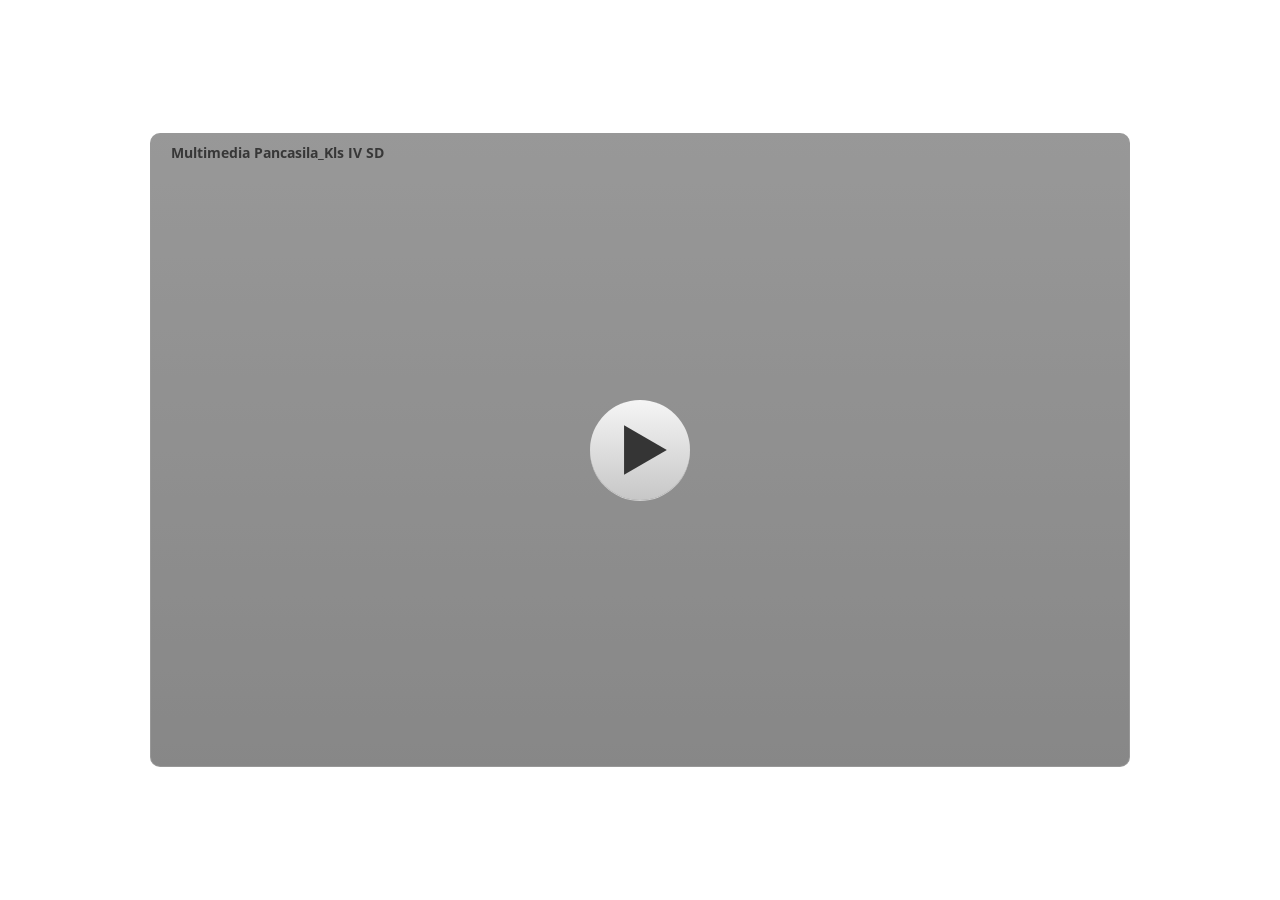
==== commit 52b780d6: "first commit" ====
--- a/index.html
+++ b/index.html
@@ -4,7 +4,7 @@
   <meta charset="utf-8">
   <!-- Created using Storyline 3 - http://www.articulate.com  -->
   <!-- version: 3.20.30234.0 -->
-  <title> Multimedia Pancasila_Kls IV-uji</title>
+  <title> Multimedia Pancasila_Kls IV SD</title>
   <meta http-equiv="x-ua-compatible" content="IE=edge"/>
   <meta name="viewport" content="width=device-width,initial-scale=1,user-scalable=no,shrink-to-fit=no,minimal-ui"/>
   <meta name="apple-mobile-web-app-capable" content="yes"/>
@@ -25,7 +25,7 @@
       cmi5Present: false,
       aoSupport: false,
       scale: 'noscale',
-      captureRc: false,
+      captureRc: true,
       browserSize: 'optimal',
       bgColor: '#FFFFFF',
       features: '',
@@ -35,9 +35,9 @@
       productChannel: 'perpetual',
       publishSource: 'storyline',
       aid: '',
-      cid: 'e77c4f3b-af02-48d0-b6e7-b36590335318',
+      cid: '489a9305-b62f-48a9-a97c-7ab7eed9e4d8',
       playerVersion: '3.20.30234.0',
-      publishTimestamp: '2024-07-23T14:12:14.6907951Z',
+      publishTimestamp: '2024-09-11T07:33:25.7785741Z',
       maxIosVideoElements: 10,
       connectionSettings: { },
 
@@ -131,7 +131,7 @@
   </script>
 
   <div class="mobile-load-title-overlay" style="display: none">
-    <div class="mobile-load-title"> Multimedia Pancasila_Kls IV-uji</div>
+    <div class="mobile-load-title"> Multimedia Pancasila_Kls IV SD</div>
   </div>
 
   <div class="mobile-chrome-warning"></div>
--- a/html5/data/css/output.min.css
+++ b/html5/data/css/output.min.css
@@ -1,60 +1,72 @@
 @font-face {
-  font-family: 'Open SansBold CharsBold9FB7F377';
-  src: url('[data-uri]');
-  font-style: normal;
-  font-weight: normal;
-}
-@font-face {
-  font-family: 'Open Sans Charset1_ 6es402F9C91';
-  src: url('[data-uri]');
-  font-style: normal;
-  font-weight: normal;
-}
-@font-face {
-  font-family: 'ArticulateBold CharBold38632068';
-  src: url('[data-uri]');
-  font-style: normal;
-  font-weight: normal;
-}
-@font-face {
-  font-family: 'Britannic Bold CharBoldFBDE07EE';
+  font-family: 'Open SansBold CharsBoldAA57935E';
+  src: url('[data-uri]');
+  font-style: normal;
+  font-weight: normal;
+}
+@font-face {
+  font-family: 'Open Sans Charset1_ 6Df24A825AA';
+  src: url('[data-uri]');
+  font-style: normal;
+  font-weight: normal;
+}
+@font-face {
+  font-family: 'ArticulateBold CharBoldDF57A6E7';
+  src: url('[data-uri]');
+  font-style: normal;
+  font-weight: normal;
+}
+@font-face {
+  font-family: 'Britannic Bold CharBoldCF40E5C8';
   src: url('[data-uri]');
   font-style: normal;
   font-weight: normal;
 }
 @font-face {
-  font-family: 'Articulate Charset1_ 6Y518ADB6E';
-  src: url('[data-uri]');
-  font-style: normal;
-  font-weight: normal;
-}
-@font-face {
-  font-family: 'Arial Black Charset1_ 548CE3693';
+  font-family: 'Articulate Charset1_ 5g44AC5DF5';
+  src: url('[data-uri]');
+  font-style: normal;
+  font-weight: normal;
+}
+@font-face {
+  font-family: 'Arial Black Charset1_ 50300868B';
   src: url('[data-uri]');
   font-style: normal;
   font-weight: normal;
 }
 @font-face {
+  font-family: 'Arial Charset1_ 6jGAy3BB3386A5A';
+  src: url('[data-uri]');
+  font-style: normal;
+  font-weight: normal;
+}
+@font-face {
+  font-family: 'Arial BlackBold ChaBoldB2A6DF9F';
+  src: url('[data-uri]');
+  font-style: normal;
+  font-weight: normal;
+}
+@font-face {
   font-family: 'Open Sans Charset0_v9TY33EDE6F2';
-  src: url('[data-uri]');
+  src: url('[data-uri]');
   font-style: normal;
   font-weight: normal;
 }
 @font-face {
   font-family: 'Open SansBold CharsBoldE47A47C6';
-  src: url('[data-uri]');
+  src: url('[data-uri]